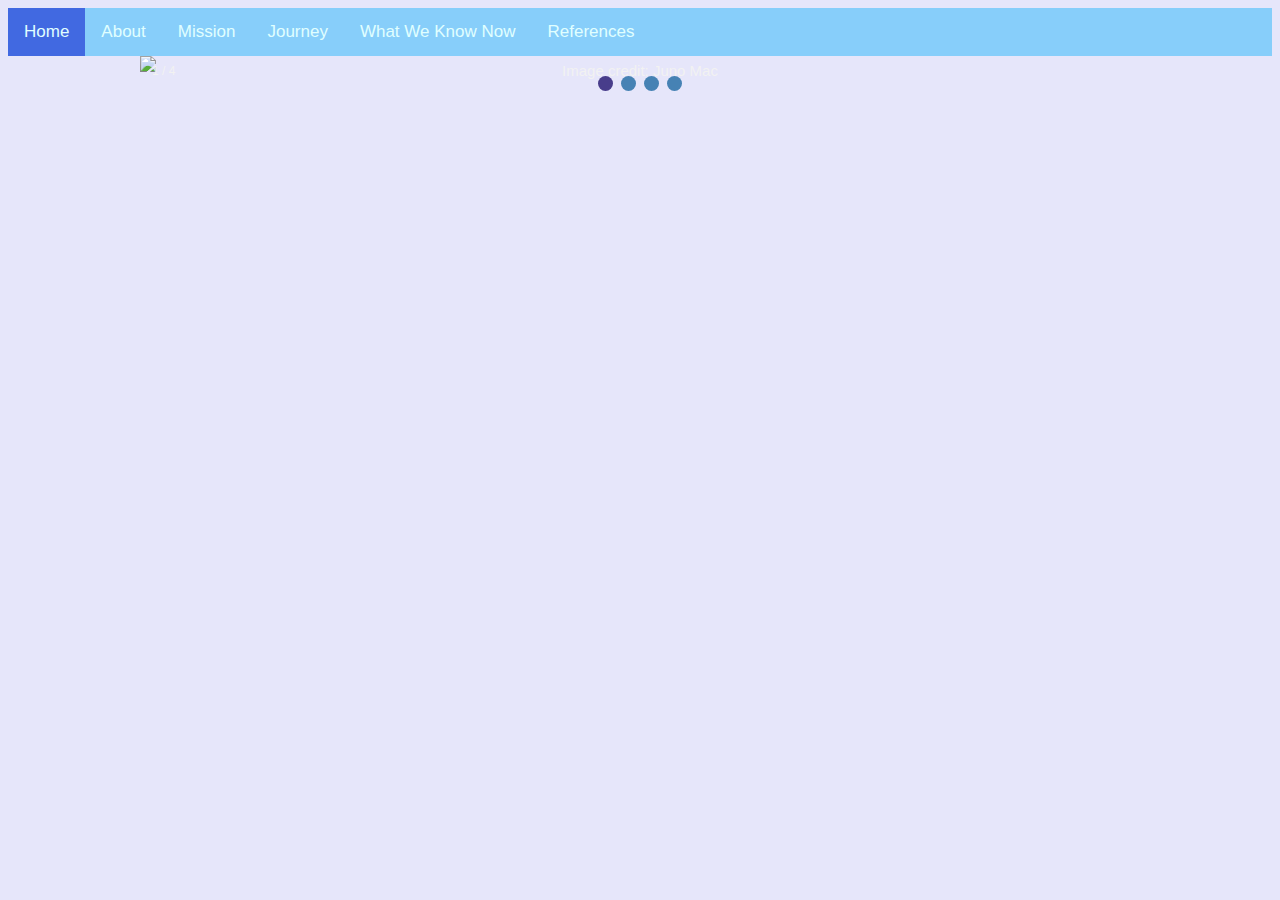
==== index.html @ c0628675 "Update index.html" ====
<!DOCTYPE html>
<html>
        <head>
               <title>Home</title>
		<link rel="stylesheet" href="mystyle.css">
        </head>  
     <body>
	     <div class="topnav">
                  <a class="active" href="index.html">Home</a>
                  <a href="about.html">About</a>
                  <a href="mission.html">Mission</a>
                  <a href="journey.html">Journey</a>
		  <a href="knowledge.html">What We Know Now</a>
		  <a href="sources.html">References</a>
             </div>
	     <!-- Slideshow container -->
<div class="slideshow-container">

  <!-- Full-width images with number and caption text -->
  <div class="mySlides fade">
    <div class="numbertext">1 / 4</div>
    <img src="https://swaddle-wkwcb6s.stackpathdns.com/wp-content/uploads/2019/08/ATAYN-sex-worker-rights-Web-760x500.jpg" style="width:100%">
    <div class="text">Image credit: Juno Mac</div>
  </div>

  <div class="mySlides fade">
    <div class="numbertext">2 / 4</div>
    <img src="https://www.newstatesman.com/wp-content/uploads/sites/2/2021/06/460601008.jpg" style="width:100%">
    <div class="text">Photo By An English Collective of Prostitutes demo in 2014. Photo: Justin Tallis/AFP/Getty Images</div>
  </div>

  <div class="mySlides fade">
    <div class="numbertext">3 / 4</div>
    <img src="https://pbs.twimg.com/media/EeQzBdsWkAADvMq.png" style="width:100%">
    <div class="text">Graphic credit: ACLU</div>
  </div>

  <div class="mySlides fade">
    <div class="numbertext">4 / 4</div>
    <img src="https://cdn2.opendemocracy.net/media/images/Decrim_Cover_crop.max-760x504.jpg" style="width:100%">
    <div class="text">Artwork by Carys Boughton</div>
  </div>

<!-- The dots/circles -->
<div style="text-align:center">
  <span class="dot" onclick="currentSlide(1)"></span>
  <span class="dot" onclick="currentSlide(2)"></span>
  <span class="dot" onclick="currentSlide(3)"></span>
  <span class="dot" onclick="currentSlide(4)"></span>
</div>
<script>
	var slideIndex = 0;
	showSlides();

	function showSlides() {
 	 var i;
 	 var slides = document.getElementsByClassName("mySlides");
 	 var dots = document.getElementsByClassName("dot");
 	 for (i = 0; i < slides.length; i++) {
   		 slides[i].style.display = "none";  
		  }
 	 slideIndex++;
 	 if (slideIndex > slides.length) {slideIndex = 1}    
 	 for (i = 0; i < dots.length; i++) {
  	  dots[i].className = dots[i].className.replace(" active", "");
 		 }
	  slides[slideIndex-1].style.display = "block";  
 	 dots[slideIndex-1].className += " active";
 	 setTimeout(showSlides, 5000); // Change image every 5 seconds
		}
</script>

</body>
</html> 

	</body>
</html>
---- mystyle.css ----
/* General Page Edits*/
body {
  background: #E6E6FA;
}

/* Navigation bar */
.topnav {
  background-color: #87CEFA;
  overflow: hidden;
}

/* Style the links inside the navigation bar */
.topnav a {
  float: left;
  color: #E0FFFF;
  text-align: center;
  padding: 14px 16px;
  text-decoration: none;
  font-size: 17px;
  font-family: Tahoma, Helvetica, sans-serif;
}

/* Change the color of links on hover */
.topnav a:hover {
  background-color: #4682B4;
  color: #191970;
}

/* Add a color to the active/current link */
.topnav a.active {
  background-color: #4169E1;
  color: #E0FFFF;
}

* {box-sizing:border-box}

/* Slideshow container */
.slideshow-container {
  max-width: 1000px;
  position: relative;
  margin: auto;
}

/* Hide the images by default */
.mySlides {
  display: none;
}

/* Next & previous buttons */
.prev, .next {
  cursor: pointer;
  position: absolute;
  top: 50%;
  width: auto;
  margin-top: -22px;
  padding: 16px;
  color: #6495ED;
  font-weight: bold;
  font-size: 18px;
  font-family: Tahoma, Helvetica, sans-serif;
  transition: 0.6s ease;
  border-radius: 0 3px 3px 0;
  user-select: none;
}

/* Position the "next button" to the right */
.next {
  right: 0;
  border-radius: 3px 0 0 3px;
}

/* On hover, add a blue background color with a little bit see-through */
.prev:hover, .next:hover {
  background-color: rgba(70,30,180,0.8);
}

/* Caption text */
.text {
  color: #f2f2f2;
  font-size: 15px;
  font-family: Tahoma, Helvetica, sans-serif;
  padding: 8px 12px;
  position: absolute;
  bottom: 8px;
  width: 100%;
  text-align: center;
}

/* Number text (1/4 etc) */
.numbertext {
  color: #f2f2f2;
  font-size: 12px;
  font-family: Tahoma, Helvetica, sans-serif;
  padding: 8px 12px;
  position: absolute;
  top: 0;
}

/* The dots/bullets/indicators */
.dot {
  cursor: pointer;
  height: 15px;
  width: 15px;
  margin: 0 2px;
  background-color: #4682B4;
  border-radius: 50%;
  display: inline-block;
  transition: background-color 0.6s ease;
}

.active, .dot:hover {
  background-color: #483D8B;
}

/* Fading animation */
.fade {
  -webkit-animation-name: fade;
  -webkit-animation-duration: 1.5s;
  animation-name: fade;
  animation-duration: 1.5s;
}

@-webkit-keyframes fade {
  from {opacity: .4}
  to {opacity: 1}
}

@keyframes fade {
  from {opacity: .4}
  to {opacity: 1}
}
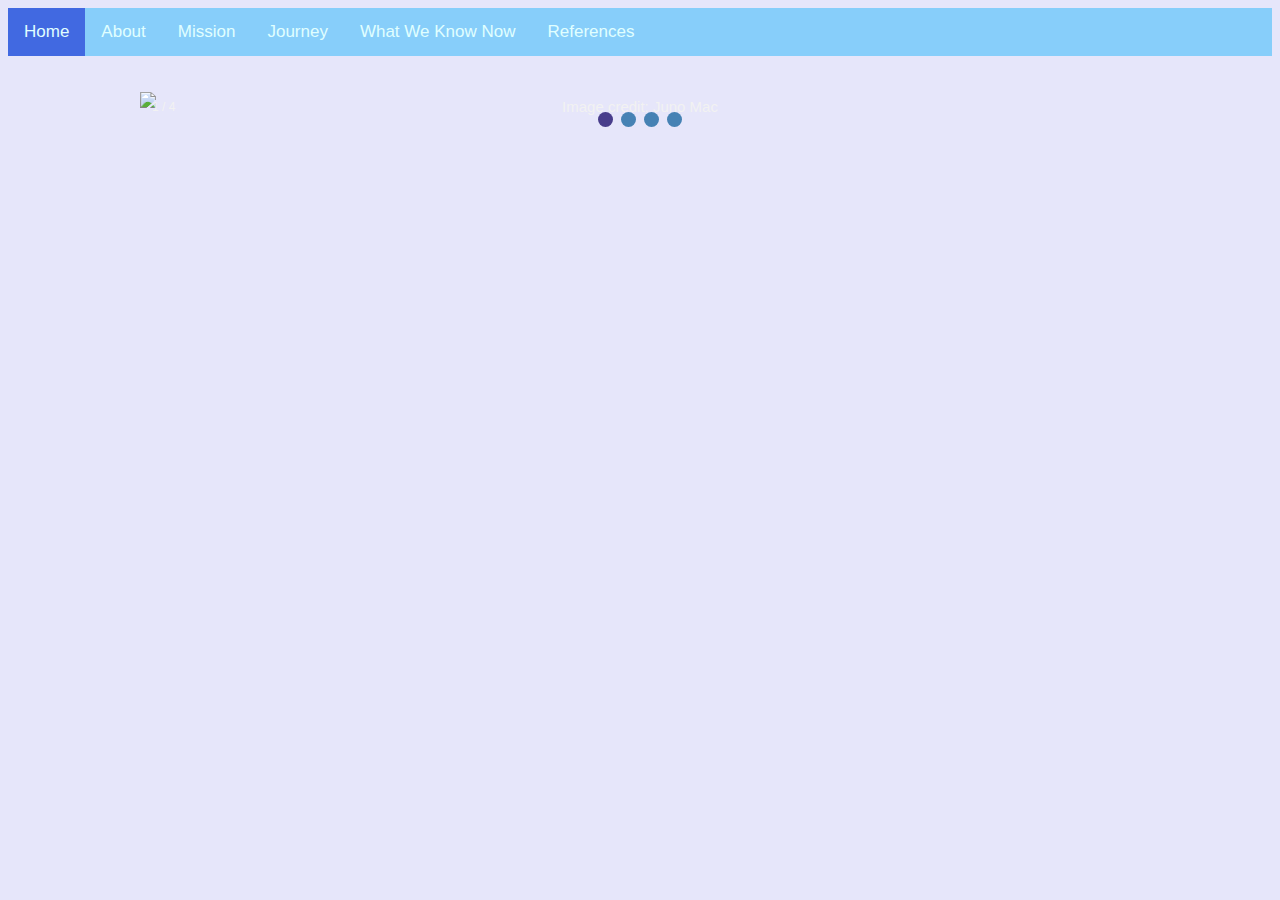
==== commit 12632912: "Update index.html" ====
--- a/index.html
+++ b/index.html
@@ -13,6 +13,8 @@
 		  <a href="knowledge.html">What We Know Now</a>
 		  <a href="sources.html">References</a>
              </div>
+	     
+	     <br></br>
 	     <!-- Slideshow container -->
 <div class="slideshow-container">
 
@@ -31,8 +33,8 @@
 
   <div class="mySlides fade">
     <div class="numbertext">3 / 4</div>
-    <img src="https://pbs.twimg.com/media/EeQzBdsWkAADvMq.png" style="width:100%">
-    <div class="text">Graphic credit: ACLU</div>
+    <img src="https://19thnews.org/wp-content/uploads/2021/07/GettyImages-1229023198.jpg" style="width:100%">
+    <div class="text">PHOTO BY ERIK MCGREGOR/LIGHTROCKET VIA GETTY IMAGES</div>
   </div>
 
   <div class="mySlides fade">
--- a/mystyle.css
+++ b/mystyle.css
@@ -44,34 +44,6 @@
 /* Hide the images by default */
 .mySlides {
   display: none;
-}
-
-/* Next & previous buttons */
-.prev, .next {
-  cursor: pointer;
-  position: absolute;
-  top: 50%;
-  width: auto;
-  margin-top: -22px;
-  padding: 16px;
-  color: #6495ED;
-  font-weight: bold;
-  font-size: 18px;
-  font-family: Tahoma, Helvetica, sans-serif;
-  transition: 0.6s ease;
-  border-radius: 0 3px 3px 0;
-  user-select: none;
-}
-
-/* Position the "next button" to the right */
-.next {
-  right: 0;
-  border-radius: 3px 0 0 3px;
-}
-
-/* On hover, add a blue background color with a little bit see-through */
-.prev:hover, .next:hover {
-  background-color: rgba(70,30,180,0.8);
 }
 
 /* Caption text */
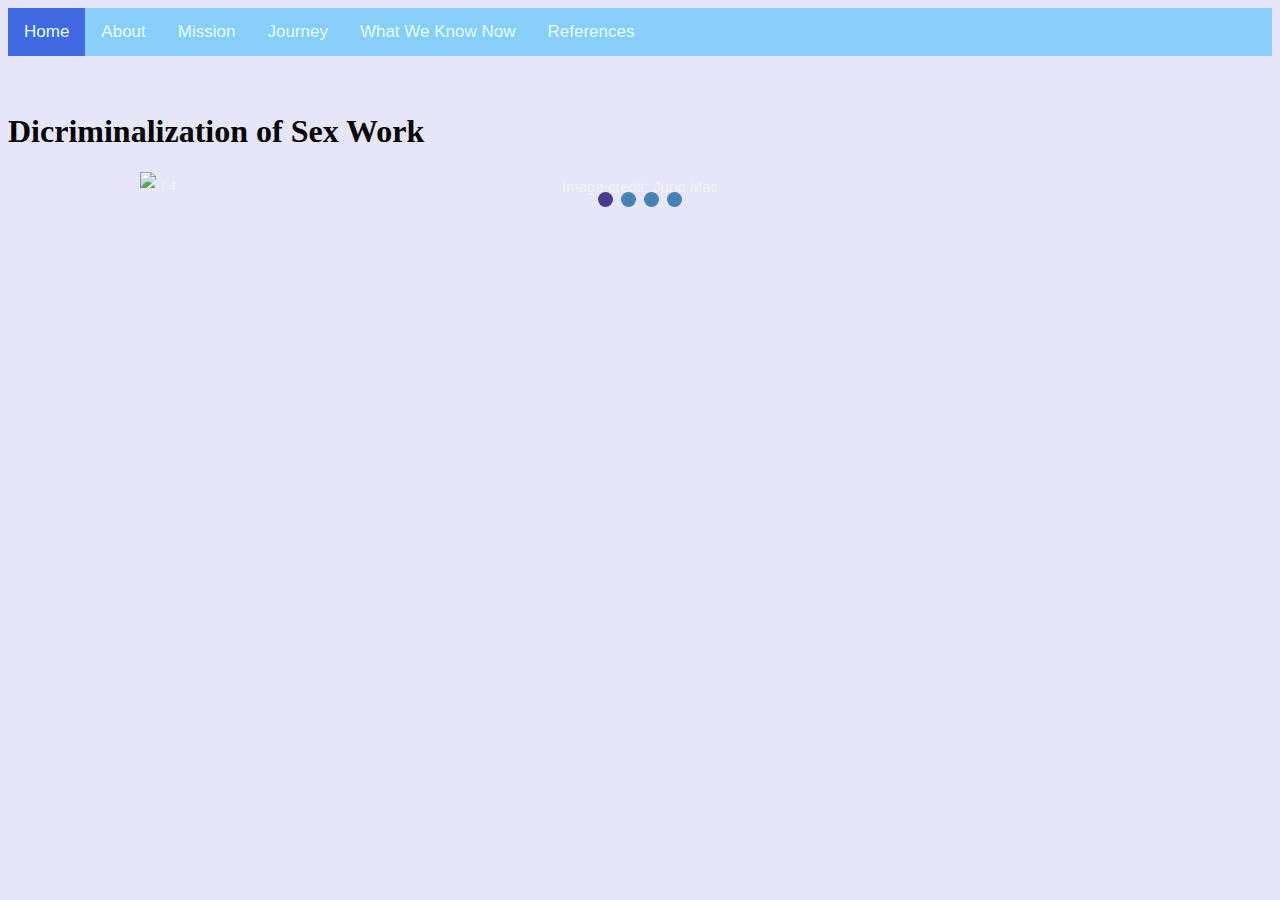
==== commit c44bbfc2: "Update index.html" ====
--- a/index.html
+++ b/index.html
@@ -15,6 +15,7 @@
              </div>
 	     
 	     <br></br>
+	<H1>Dicriminalization of Sex Work</H1>
 	     <!-- Slideshow container -->
 <div class="slideshow-container">
 
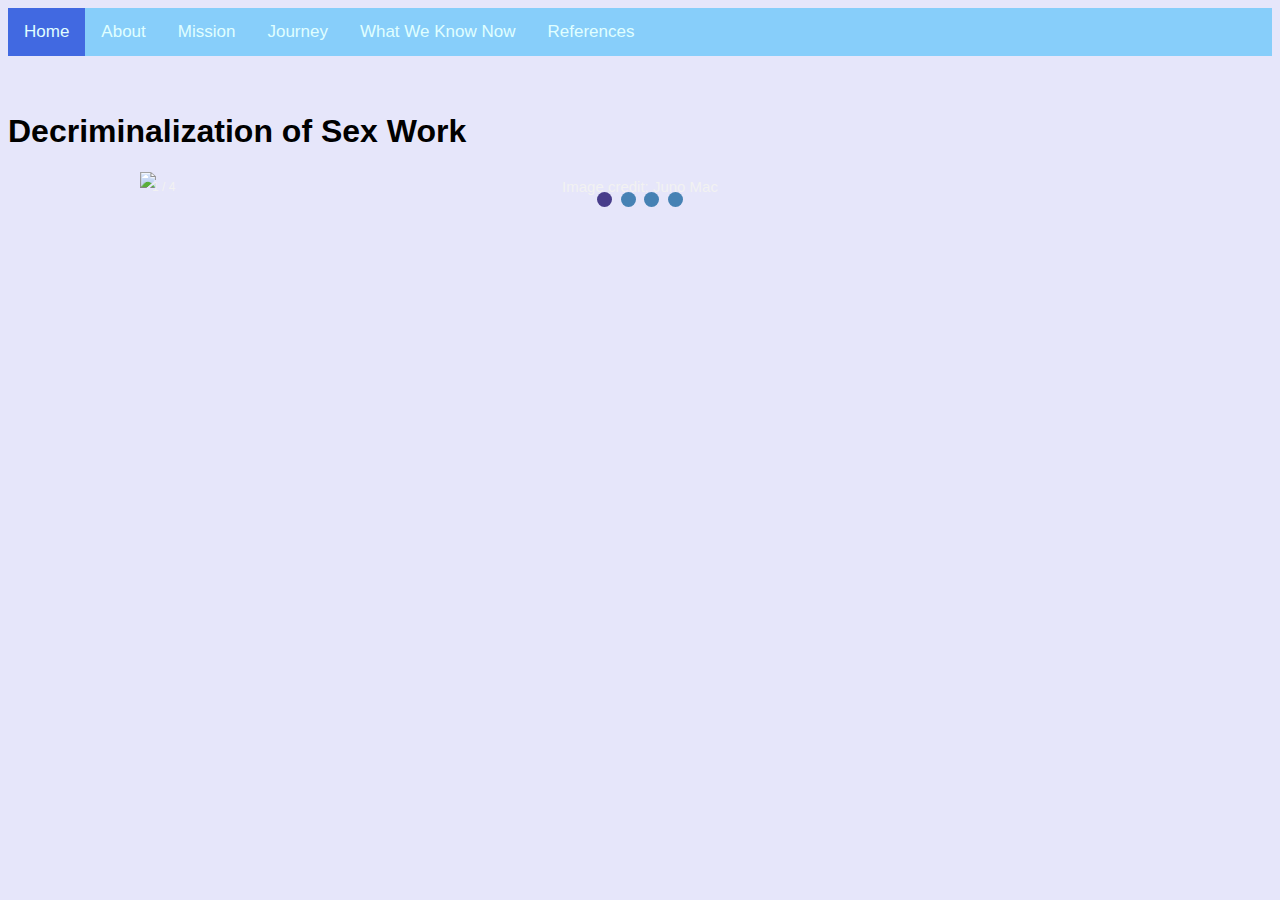
==== commit e3974db3: "Update index.html" ====
--- a/index.html
+++ b/index.html
@@ -15,7 +15,8 @@
              </div>
 	     
 	     <br></br>
-	<H1>Dicriminalization of Sex Work</H1>
+	<H1>Decriminalization of Sex Work</H1>
+	
 	     <!-- Slideshow container -->
 <div class="slideshow-container">
 
--- a/mystyle.css
+++ b/mystyle.css
@@ -1,6 +1,7 @@
 /* General Page Edits*/
 body {
   background: #E6E6FA;
+  font-family: Tahoma, Helvetica, sans-serif;
 }
 
 /* Navigation bar */
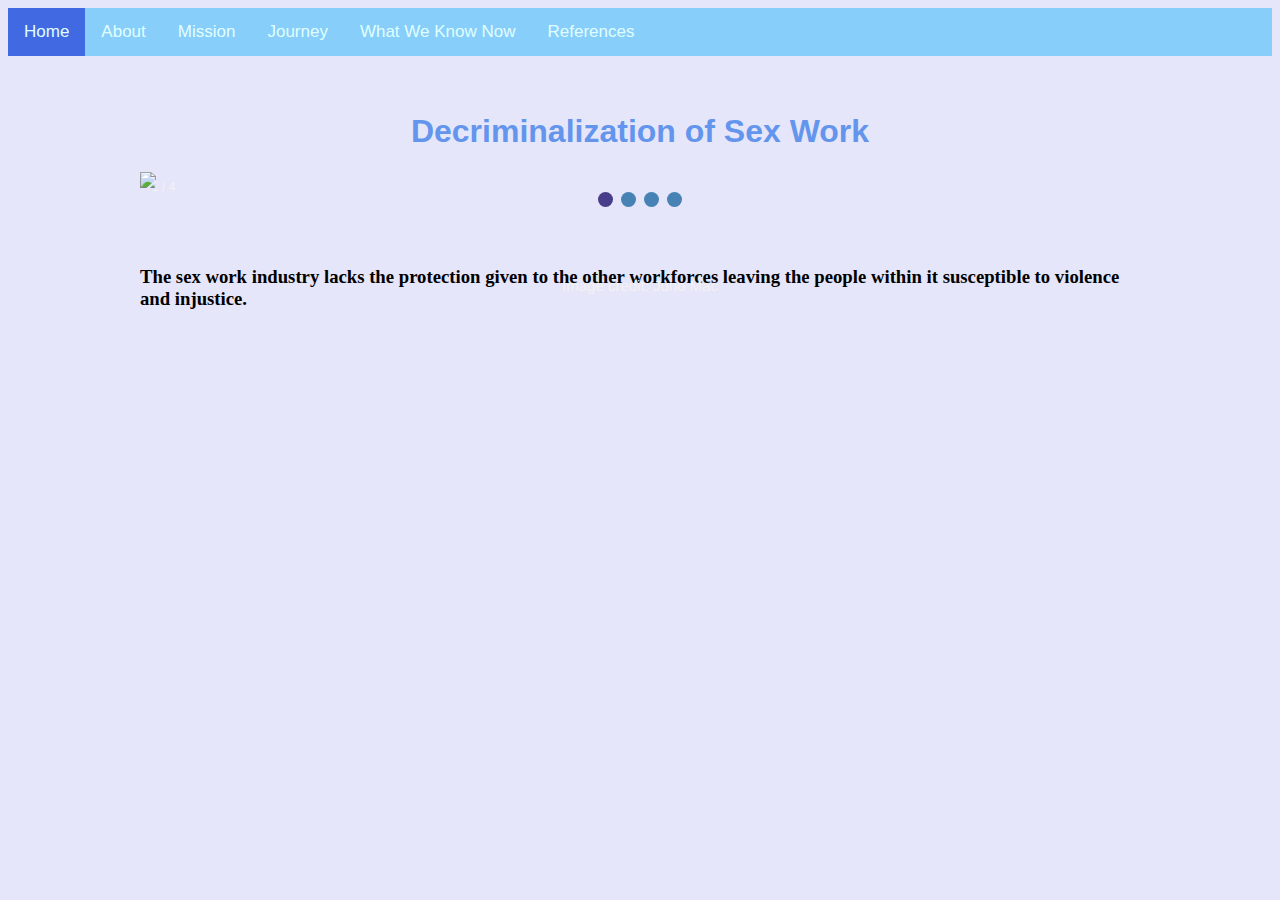
==== commit d403de4c: "Update index.html" ====
--- a/index.html
+++ b/index.html
@@ -73,6 +73,8 @@
  	 setTimeout(showSlides, 5000); // Change image every 5 seconds
 		}
 </script>
+	<br></br>
+<H3>The sex work industry lacks the protection given to the other workforces leaving the people within it susceptible to violence and injustice.</H3>
 
 </body>
 </html> 
--- a/mystyle.css
+++ b/mystyle.css
@@ -1,7 +1,6 @@
 /* General Page Edits*/
 body {
   background: #E6E6FA;
-  font-family: Tahoma, Helvetica, sans-serif;
 }
 
 /* Navigation bar */
@@ -34,6 +33,12 @@
 }
 
 * {box-sizing:border-box}
+
+H1, H2 {
+  text-align: center;
+  color: #6495ED;
+  font-family: Tahoma, Helvetica, sans-serif;
+}
 
 /* Slideshow container */
 .slideshow-container {
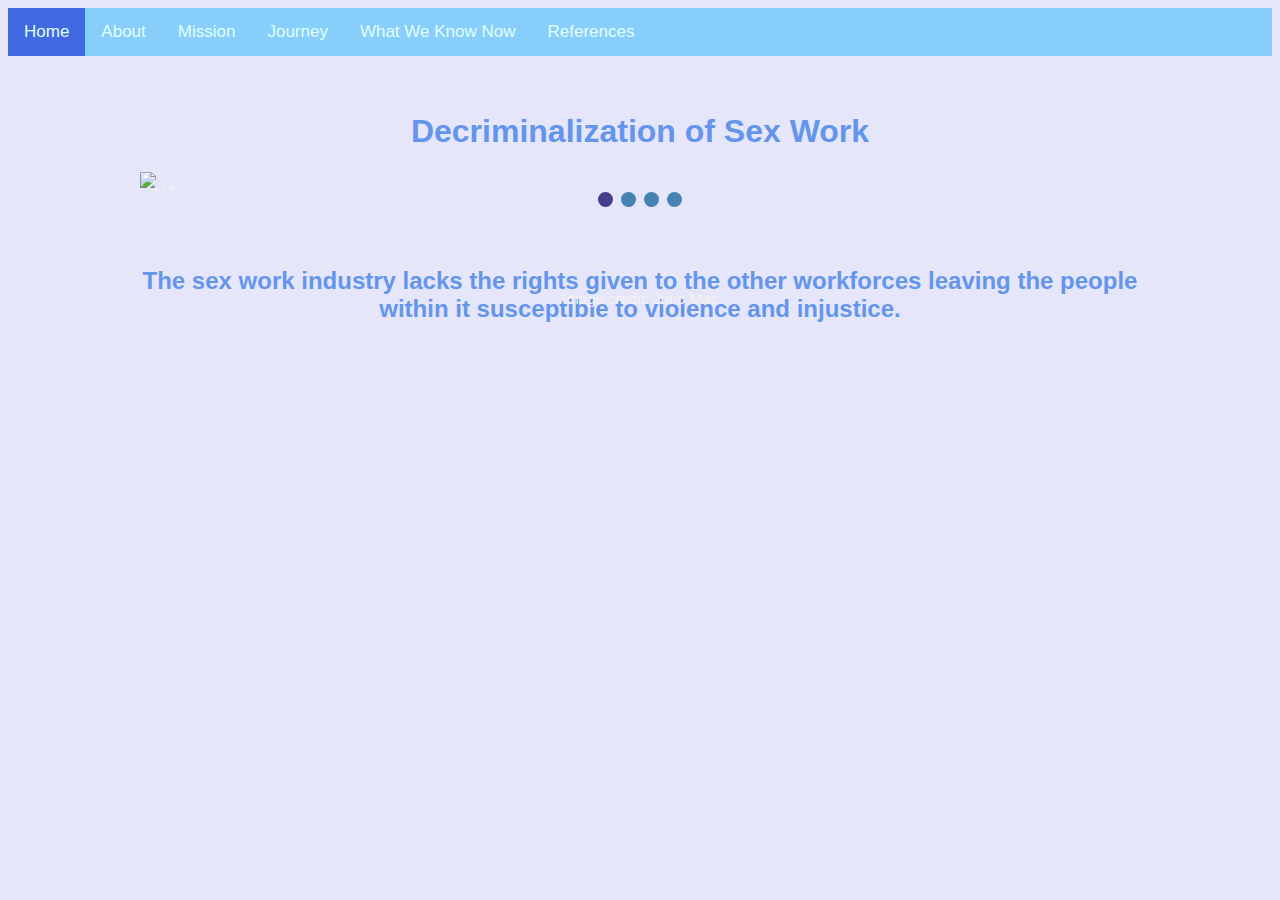
==== commit 556d6273: "Update index.html" ====
--- a/index.html
+++ b/index.html
@@ -74,7 +74,7 @@
 		}
 </script>
 	<br></br>
-<H3>The sex work industry lacks the protection given to the other workforces leaving the people within it susceptible to violence and injustice.</H3>
+<H2>The sex work industry lacks the rights given to the other workforces leaving the people within it susceptible to violence and injustice.</H2>
 
 </body>
 </html> 
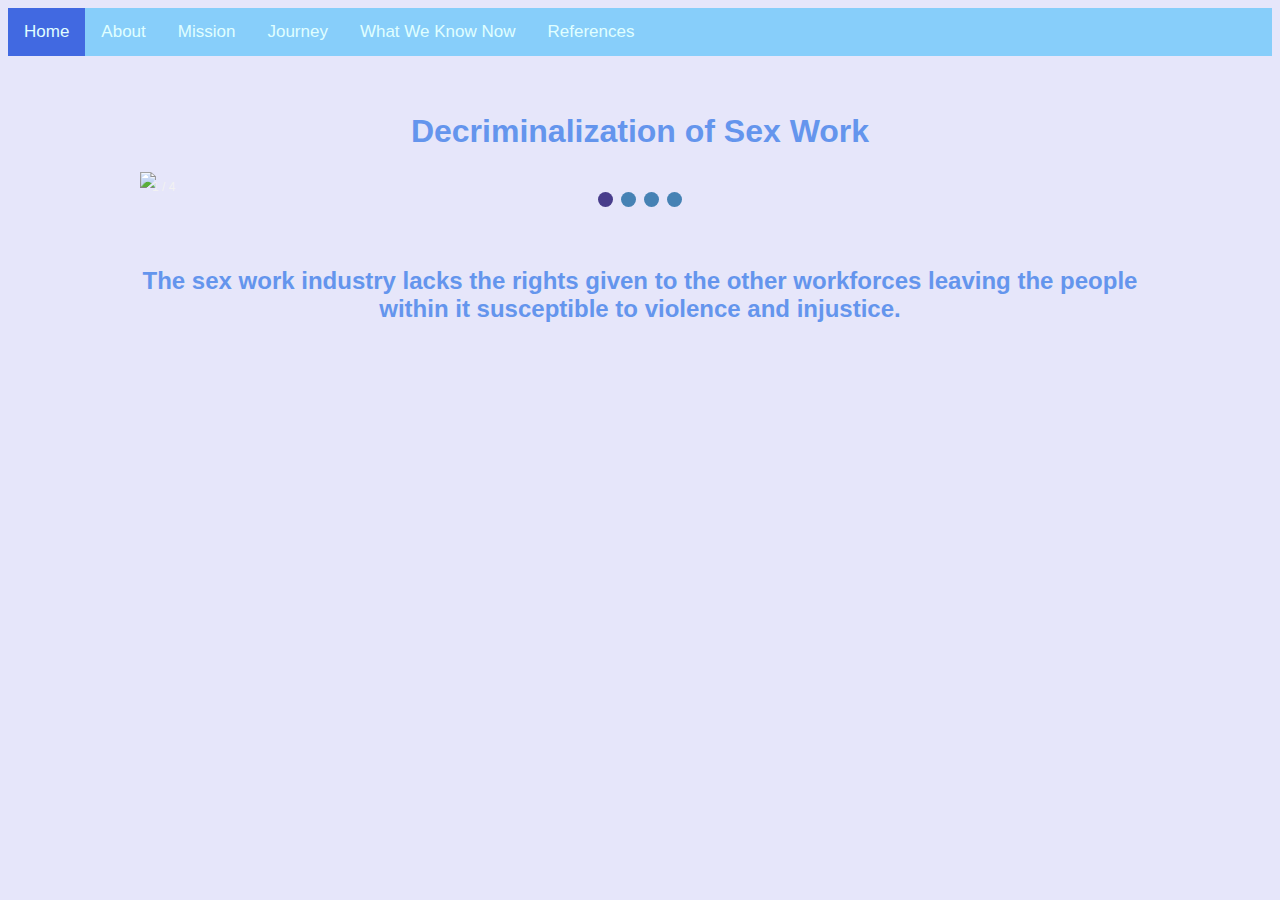
==== commit 6c948d6e: "Update index.html" ====
--- a/index.html
+++ b/index.html
@@ -24,25 +24,21 @@
   <div class="mySlides fade">
     <div class="numbertext">1 / 4</div>
     <img src="https://swaddle-wkwcb6s.stackpathdns.com/wp-content/uploads/2019/08/ATAYN-sex-worker-rights-Web-760x500.jpg" style="width:100%">
-    <div class="text">Image credit: Juno Mac</div>
   </div>
 
   <div class="mySlides fade">
     <div class="numbertext">2 / 4</div>
     <img src="https://www.newstatesman.com/wp-content/uploads/sites/2/2021/06/460601008.jpg" style="width:100%">
-    <div class="text">Photo By An English Collective of Prostitutes demo in 2014. Photo: Justin Tallis/AFP/Getty Images</div>
   </div>
 
   <div class="mySlides fade">
     <div class="numbertext">3 / 4</div>
     <img src="https://19thnews.org/wp-content/uploads/2021/07/GettyImages-1229023198.jpg" style="width:100%">
-    <div class="text">PHOTO BY ERIK MCGREGOR/LIGHTROCKET VIA GETTY IMAGES</div>
   </div>
 
   <div class="mySlides fade">
     <div class="numbertext">4 / 4</div>
     <img src="https://cdn2.opendemocracy.net/media/images/Decrim_Cover_crop.max-760x504.jpg" style="width:100%">
-    <div class="text">Artwork by Carys Boughton</div>
   </div>
 
 <!-- The dots/circles -->
